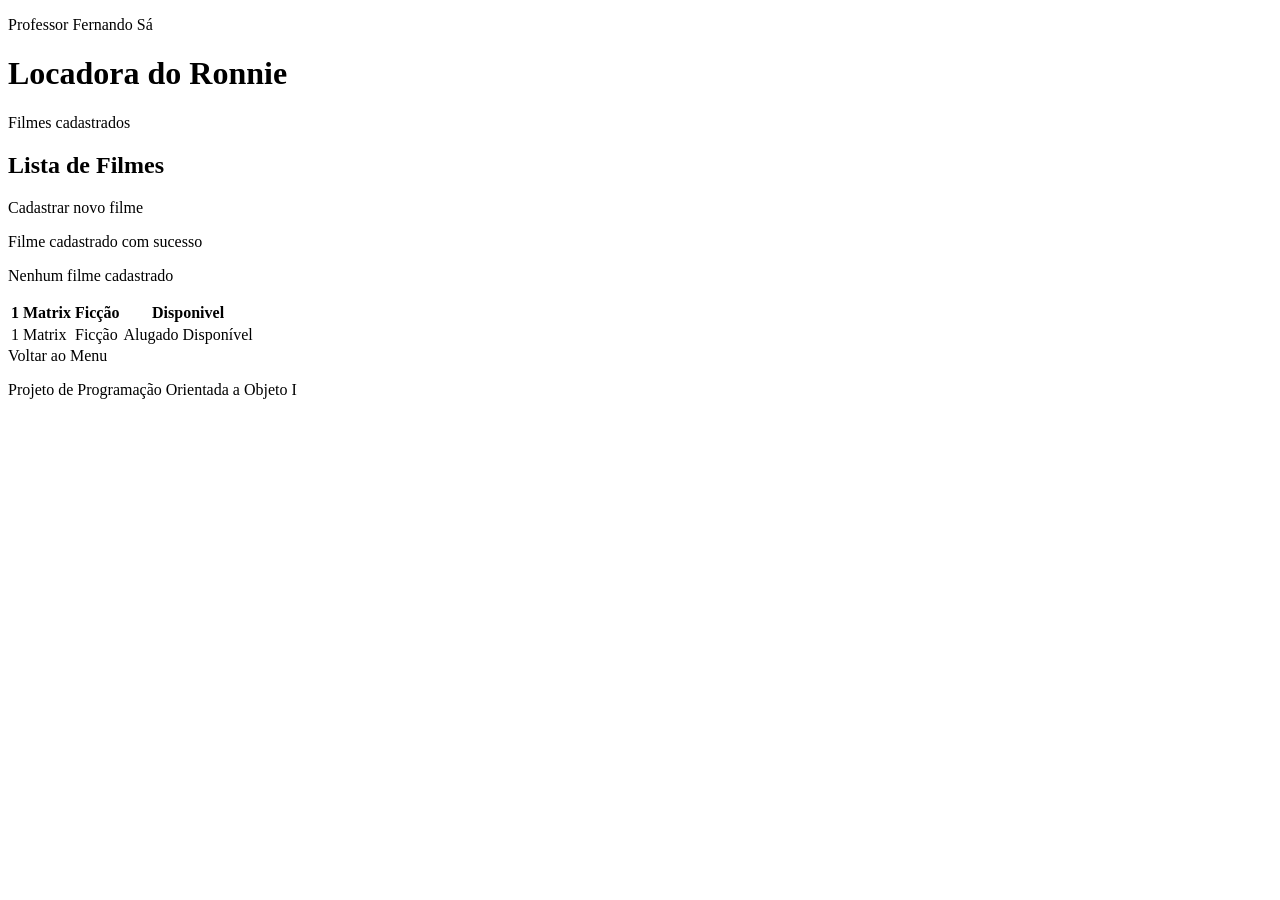
==== src/main/resources/templates/filmes/listar.html @ 47c79106 "terceiro Commit do projeto." ====
<!DOCTYPE html>
<html lang="pt-BR" xmlns:th="http://www.thymeleaf.org">

<head>
    <meta charset="UTF-8">
    <meta name="viewport" content="width=device-width, initial-scale=1.0">
    <title>Filmes cadastrados</title>
    <link rel="stylesheet" th:href="@{/css/style.css}">
</head>
<body>
<header class="cabecalho">
    <p class="professor">Professor Fernando Sá</p>
    <h1>Locadora do Ronnie</h1>
    <p>Filmes cadastrados</p>
</header>

<main class="conteudo">
    <section class="painel-listagem">
        <div class="cabecalho-pagina">
            <h2>Lista de Filmes</h2>
            <a class="botao-principal" th:href="@{/filmes/novo}">Cadastrar novo filme</a>
        </div>

        <!-- Mensagem de sucesso ao cadastrar -->
        <p class="mensagem-sucesso" th:if="${param.sucesso}">
            Filme cadastrado com sucesso
        </p>

        <!-- Mensagem caso a lista esteja vazia -->
        <p class="lista-vazia" th:if="${filmes.isEmpty()}">
            Nenhum filme cadastrado
        </p>

        <!-- Tabela exibida apenas quando houver filmes -->
        <div class="tabela-container" th:unless="${filmes.isEmpty()}">
            <table>
                <thead>
                <tr>
                    <th>1</th>
                    <th>Matrix</th>
                    <th>Ficção</th>
                    <th>Disponivel</th>
                </tr>
                </thead>
                <tbody>
                <tr th:each="filme : ${filmes}">
                    <td th:text="${filme.codigo}">1</td>
                    <td th:text="${filme.nome}">Matrix</td>
                    <td th:text="${filme.genero}">Ficção</td>
                    <td>
                        <span th:if="${filme.alugado}" class="status-alugado">Alugado</span>
                        <span th:unless="${filme.alugado}" class="status-disponivel">Disponível</span>
                    </td>
                </tr>
                </tbody>
            </table>
        </div>

        <div class="acoes">
            <a class="botao-secundario" th:href="@{/filmes}">Voltar ao Menu</a>
        </div>
    </section>
</main>

<footer class="rodape">
    <p>Projeto de Programação Orientada a Objeto I</p>
</footer>
</body>
</html>
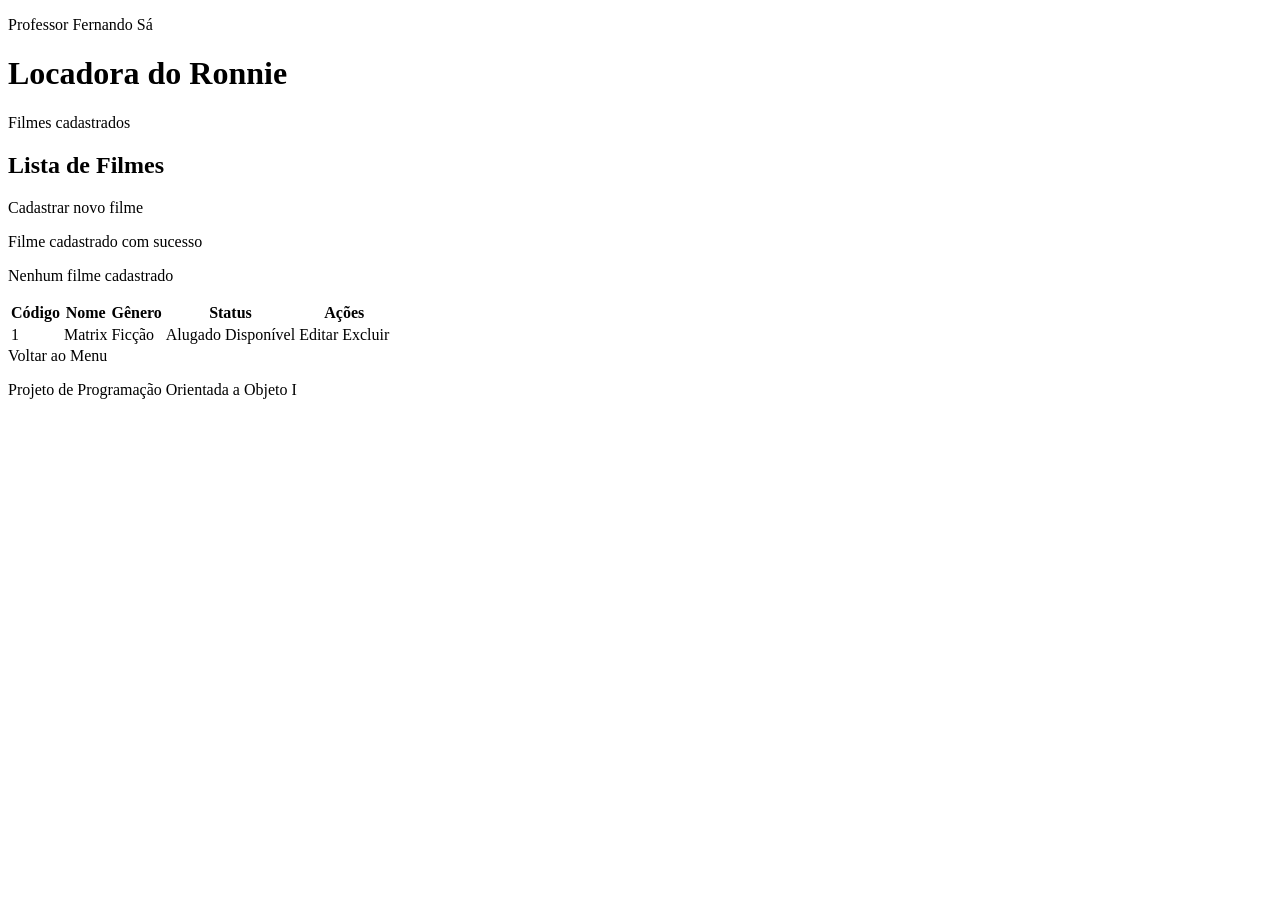
==== commit f3581311: "Novas entidades e classes adicionadas" ====
--- a/src/main/resources/templates/filmes/listar.html
+++ b/src/main/resources/templates/filmes/listar.html
@@ -36,10 +36,11 @@
             <table>
                 <thead>
                 <tr>
-                    <th>1</th>
-                    <th>Matrix</th>
-                    <th>Ficção</th>
-                    <th>Disponivel</th>
+                    <th>Código</th>
+                    <th>Nome</th>
+                    <th>Gênero</th>
+                    <th>Status</th>
+                    <th>Ações</th> <!-- 1. Nova coluna de cabeçalho -->
                 </tr>
                 </thead>
                 <tbody>
@@ -51,13 +52,18 @@
                         <span th:if="${filme.alugado}" class="status-alugado">Alugado</span>
                         <span th:unless="${filme.alugado}" class="status-disponivel">Disponível</span>
                     </td>
+                    <!-- 2. Coluna com os botões estilizados de Editar e Excluir -->
+                    <td class="acoes-tabela">
+                        <a th:href="@{/filmes/editar/{codigo}(codigo=${filme.codigo})}" class="btn-acao btn-editar">Editar</a>
+                        <a th:href="@{/filmes/excluir/{codigo}(codigo=${filme.codigo})}" class="btn-acao btn-excluir" onclick="return confirm('Deseja realmente excluir este filme?');">Excluir</a>
+                    </td>
                 </tr>
                 </tbody>
             </table>
         </div>
 
         <div class="acoes">
-            <a class="botao-secundario" th:href="@{/filmes}">Voltar ao Menu</a>
+            <a class="botao-secundario" th:href="@{/}">Voltar ao Menu</a>
         </div>
     </section>
 </main>
